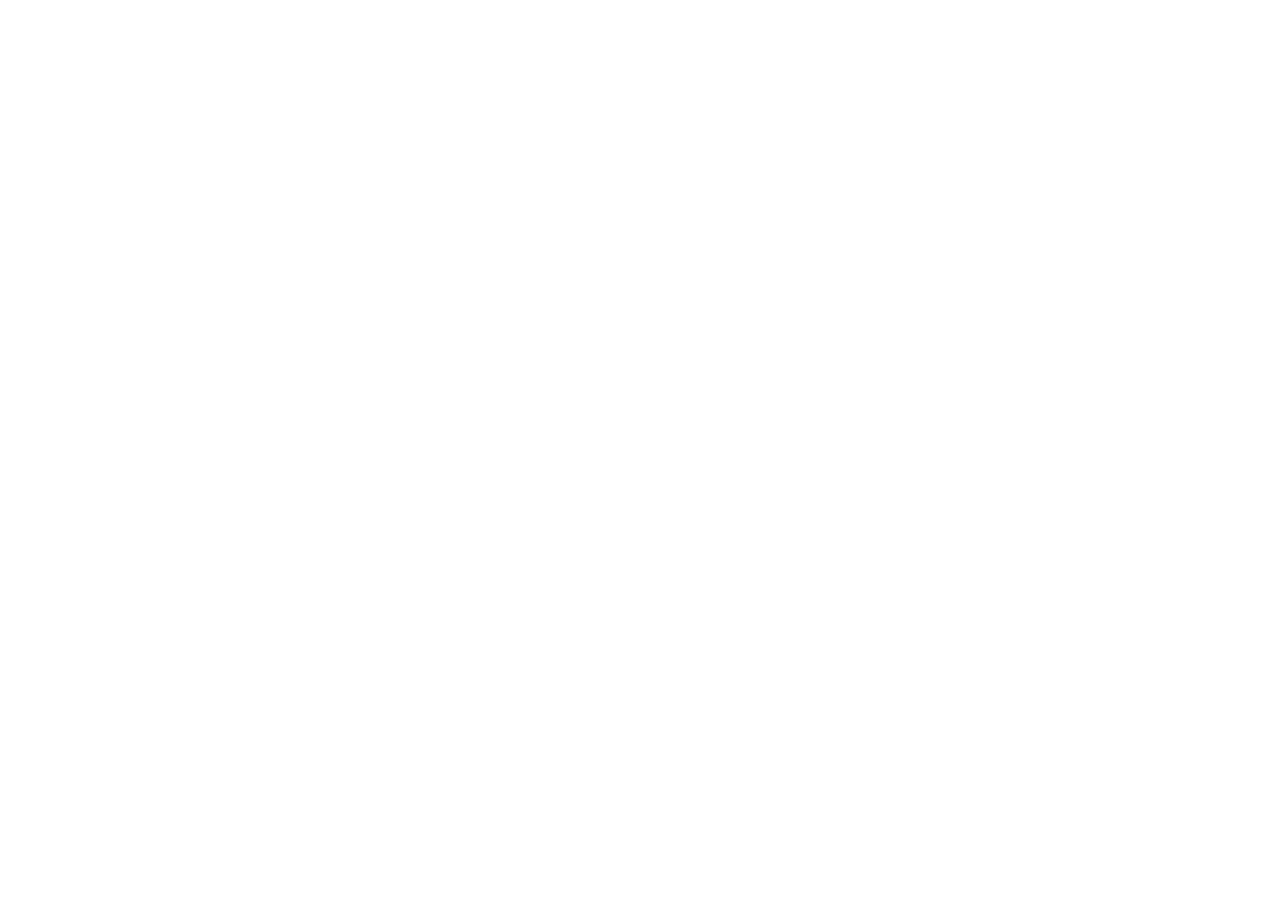
==== places.html @ 4a945a53 "add structure in second page" ====
<!DOCTYPE html>
<html lang="en">

<head>
    <meta charset="UTF-8">
    <meta name="viewport" content="width=device-width, initial-scale=1.0">
    <title>Places</title>
</head>

<body>

</body>

</html>
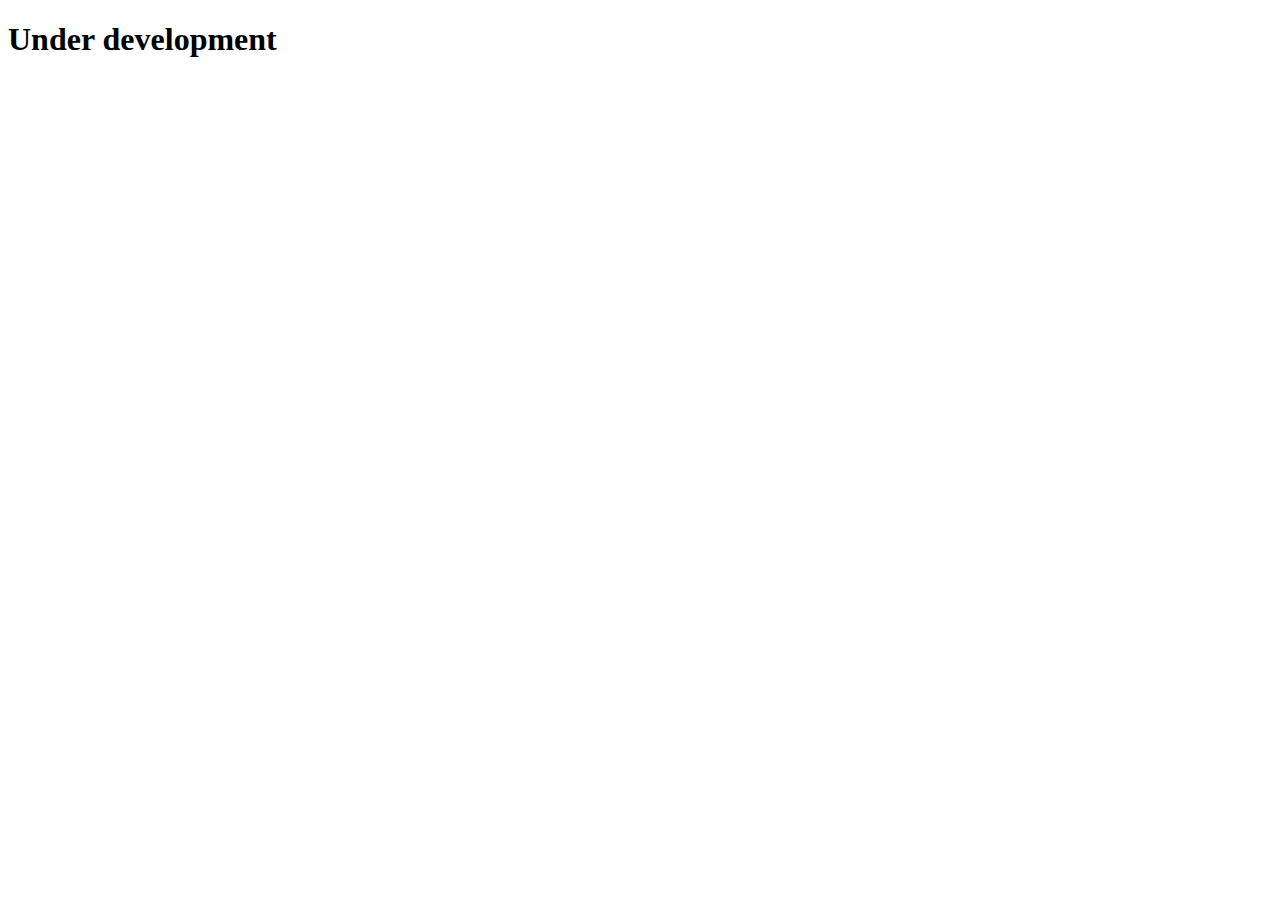
==== commit bb7bcfc2: "." ====
--- a/places.html
+++ b/places.html
@@ -6,9 +6,8 @@
     <meta name="viewport" content="width=device-width, initial-scale=1.0">
     <title>Places</title>
 </head>
-
 <body>
-
+    <h1>Under development</h1>
 </body>
 
 </html>